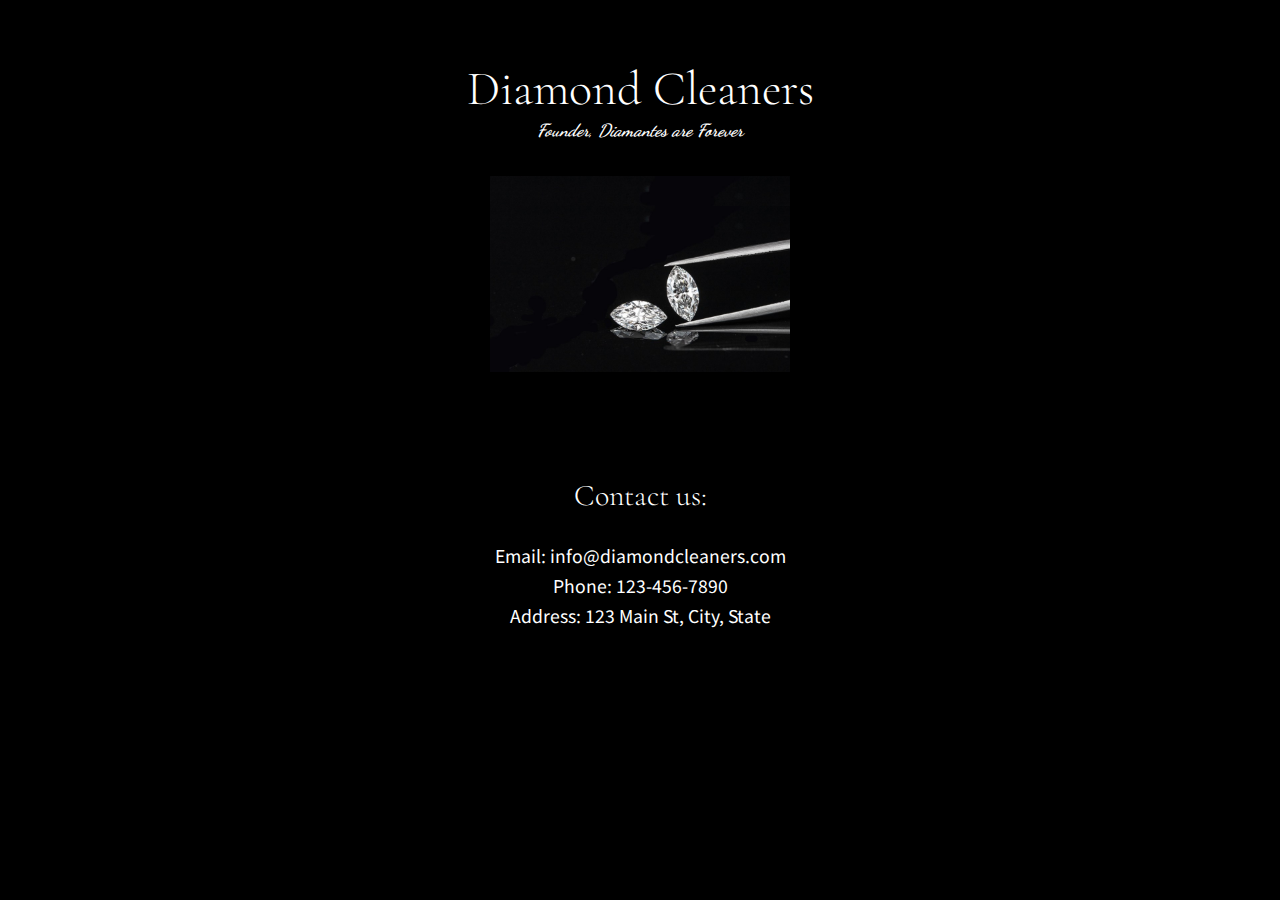
==== dime.html @ a5c66b99 "Add files via upload" ====
<!DOCTYPE html>
<html>
<head>
    <meta name="viewport" content="width=device-width, initial-scale=1.0">
    <link rel="stylesheet" type="text/css" href="style.css">
    <link rel="preconnect" href="https://fonts.googleapis.com">
<link rel="preconnect" href="https://fonts.gstatic.com" crossorigin>
<link href="https://fonts.googleapis.com/css2?family=Corinthia&family=Cormorant+Garamond&family=Dancing+Script&family=Handlee&family=Noto+Sans+JP:wght@300&display=swap" rel="stylesheet">
</head>
<body>
    <header>
        <h1>Diamond Cleaners</h1>
        <h2>Founder, Diamantes are Forever</h2>
    </header>

    <div class="image-div">

        <img id="tm" src="images/dimond.jpeg">


    </div>

    <div class="contact-info">
        <div class="head">
            <h3>Contact us:</h3>
        </div>
        <p>Email: <span id="email"></span></p>
        <p>Phone: <span id="phone"></span></p>
        <p>Address: <span id="address"></span></p>
    

    <script>
        // Fill in the contact information below
        document.getElementById("email").textContent = "info@diamondcleaners.com";
        document.getElementById("phone").textContent = "123-456-7890";
        document.getElementById("address").textContent = "123 Main St, City, State";
    </script></div>
</body>
</html>
---- style.css ----
body {
    font-family: Arial, sans-serif;
    background-color: #000;
    color: #fff;
}

header {
    text-align: center;
    padding: 20px;
    background-color: rgb(0, 0, 0);
}

h1 {
    font-size: 28px;
    margin-bottom: 10px;
    font-family: 'Cormorant Garamond', serif;
    font-weight: lighter;
    font-size: 3em;
    padding: 0;
    margin-bottom: 2px;
}

h2 {
    font-size: 16px;
    font-style: italic;
    margin-top: 0;
    font-family: 'Dancing Script', cursive;
    font-size: 1.1em;
}

.image-div {
    text-align: center;
    margin-top: 20px;
    height: 170px;
    align-self: center;
    align-content: center;
    margin: 0 auto;
    padding-top: 30px;
    width: 300px;
    margin-bottom: 20px;
    background-image: url(images/dimond.jpeg);
    background-repeat: no-repeat;
    background-size: 100%;
    position: relative;
    display: flex;
    flex-direction: column;      
}

.contact-info {
    padding: 20px;
    padding-top: 55px;
    background-color: rgb(0, 0, 0);
    font-family: 'Noto Sans JP', sans-serif;
    line-height: 30px;
    position: relative;
        margin: 0 auto;
    align-self: center;
    text-align: center;
    font-size: 1.1em;
}

.contact-info p {
    margin: 0;
}
.contact-info h3 {
font-weight: 100;
font-family: 'Cormorant Garamond', serif;

font-size: 1.7em;
}
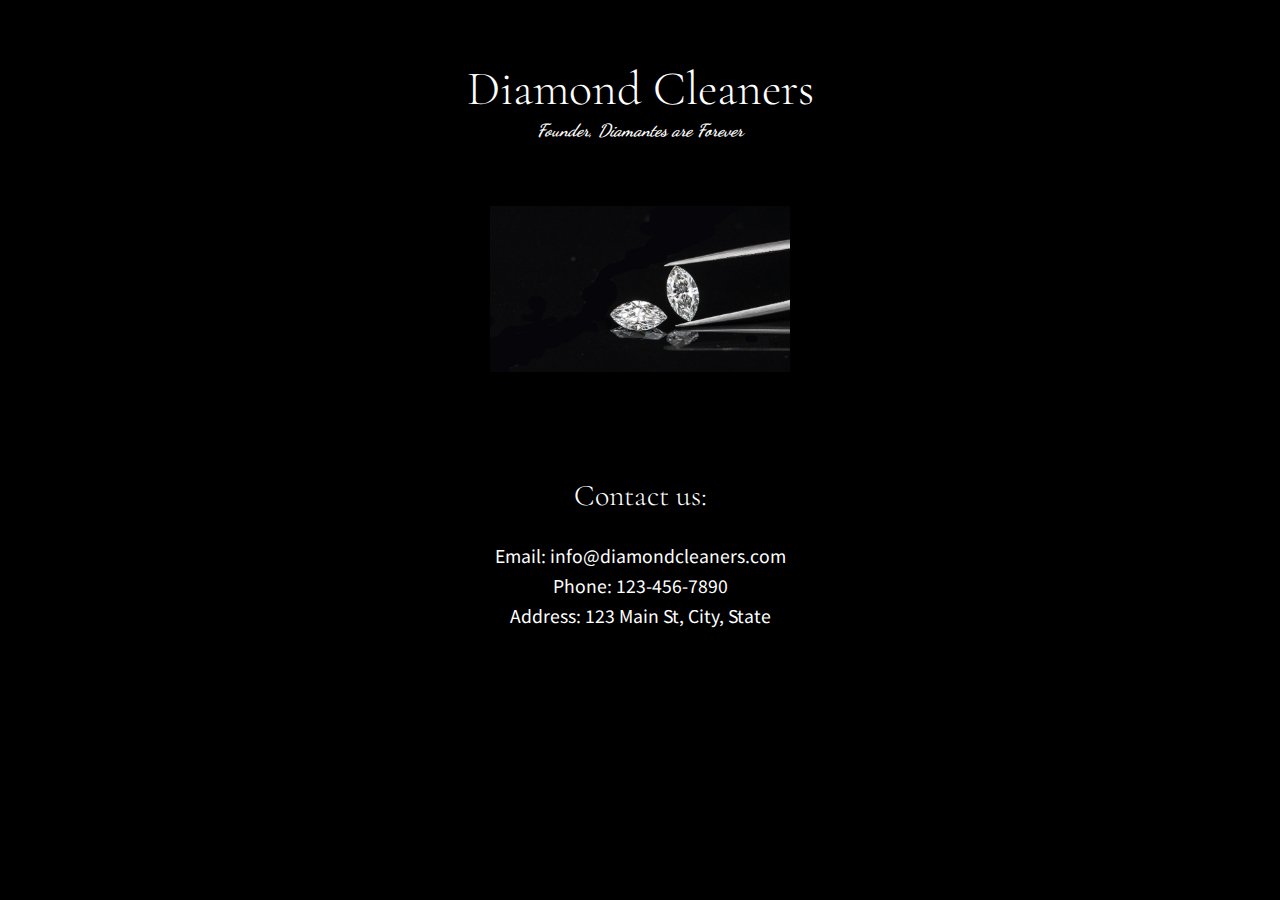
==== commit 506703ee: "Update dime.html" ====
--- a/dime.html
+++ b/dime.html
@@ -15,7 +15,7 @@
 
     <div class="image-div">
 
-        <img id="tm" src="images/dimond.jpeg">
+        <img id="tm" src="./dimond.jpeg">
 
 
     </div>
